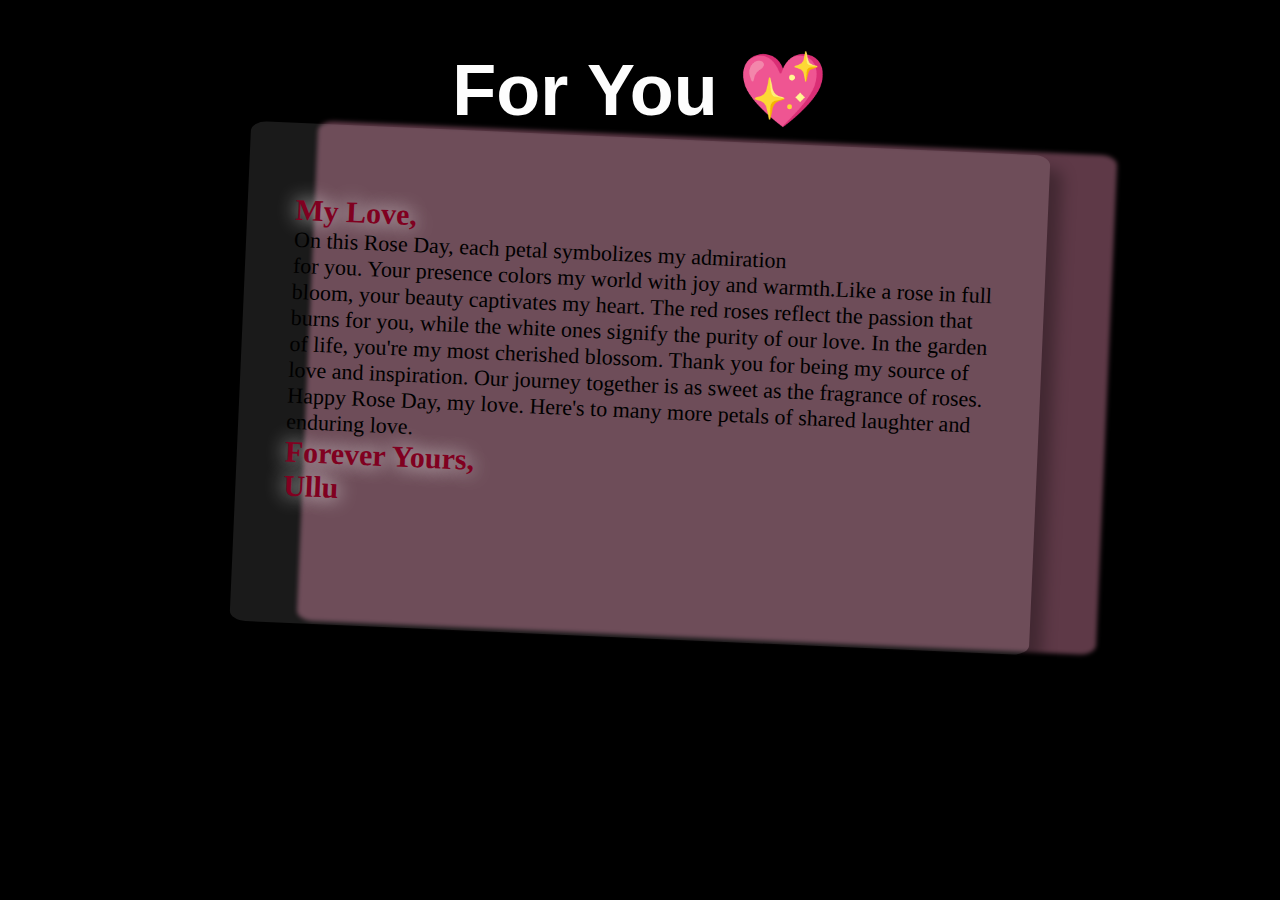
==== new.html @ a2c0ad0e "Add files via upload" ====
<!DOCTYPE html>
<html lang="en">
  <head>
    <meta charset="UTF-8" />
    <meta name="viewport" content="width=device-width, initial-scale=1.0" />
    <title>untoldcoding</title>
    <link rel="stylesheet" href="new.css" />
  </head>
  <body>
    <div class="wrap">
      <h1>For You 💖</h1>
      <div class="postcard1"></div>
      <div class="postcard">
        <div class="letter"></div>
        <p>
          <span>My Love,</span>
          <br />
          On this Rose Day, each petal symbolizes my admiration <br />for you.
          Your presence colors my world with joy and warmth.Like a rose in full
          bloom, your beauty captivates my heart. The red roses reflect the
          passion that burns for you, while the white ones signify the purity of
          our love. In the garden of life, you're my most cherished blossom.
          Thank you for being my source of love and inspiration. Our journey
          together is as sweet as the fragrance of roses. Happy Rose Day, my
          love. Here's to many more petals of shared laughter and enduring love.
          <br />
          <span class="nakul">
            Forever Yours,
            <br />
            Ullu</span
          >
        </p>
        <div class="address">
          
        </div>
      </div>
    </div>

    <footer>
      <p></p>
    </footer>
  </body>
</html>
---- new.css ----
@import url("https://fonts.googleapis.com/css2?family=Great+Vibes&display=swap");
* {
  box-sizing: border-box;
}

body {
  font-family: "Varela Round", "Quicksand", sans-serif;
  background: url(background.jpg);
  background-size: cover;
  background-repeat: no-repeat;
  background-color: black;
}

.postcard {
  width: 800px;
  height: 500px;
  background: rgba(255, 255, 255, 0.101);

  margin: 0 auto;
  border-radius: 2%;
  display: flex;
  justify-content: space-between;
  padding: 3em;
  box-shadow: 0.8em 0.8em 15px rgba(0, 0, 0, 0.3);
  -ms-transform: rotate(2.5deg); /* IE 9 */
  -webkit-transform: rotate(2.5deg); /* Chrome, Safari, Opera */
  transform: rotate(2.5deg);
  -moz-transition: all 0.5s ease;
  -webkit-transition: all 0.5s ease;
  -o-transition: all 0.5s ease;
  transition: all 0.5s ease;
}

.postcard1 {
  width: 800px;
  height: 500px;
  background: #f594b862;
  position: absolute;
  left: 24%;
  -webkit-filter: blur(2px);
  z-index: -1;
  margin: 0 auto;
  border-radius: 2%;
  display: flex;
  justify-content: space-between;
  padding: 3em;
  box-shadow: 0.8em 0.8em 15px rgba(0, 0, 0, 0.3);
  -ms-transform: rotate(2.5deg); /* IE 9 */
  -webkit-transform: rotate(2.5deg); /* Chrome, Safari, Opera */
  transform: rotate(2.5deg);
  -moz-transition: all 0.5s ease;
  -webkit-transition: all 0.5s ease;
  -o-transition: all 0.5s ease;
  transition: all 0.5s ease;
}

h1 {
  text-align: center;
  font-size: 4.5em;
  color: #fdfdfd;
  margin-bottom: 5px;
}

/*animation*/
.postcard:hover,
.postcard:active,
.postcard:focus {
  -ms-transform: rotate(0deg); /* IE 9 */
  -webkit-transform: rotate(0deg); /* Chrome, Safari, Opera */
  transform: rotate(0deg);
  -moz-transition: all 0.5s ease;
  -webkit-transition: all 0.5s ease;
  -o-transition: all 0.5s ease;
  transition: all 0.5s ease;
}

.mail_stamp {
  width: 100px;
  float: right;
}

.push {
  margin-bottom: 1em;
  margin-top: 0.5em;
}

/*footer*/
footer {
  margin: 2em auto;
  text-align: center;
  font-family: "Varela Round", "Quicksand", sans-serif;
  color: white;
}

footer p {
  font-size: 1em;
  letter-spacing: 1px;
}
p span {
  font-size: 30px;
  font-weight: 600;
  text-shadow: 0 0 20px rgb(255, 255, 255);
  color: #800020;
}
p {
  font-size: 22px;
  font-family: cursive;
  font-weight: 540;
}
.ullu {
  font-size: 25px;

  text-shadow: 0 0 20px rgb(255, 255, 255);
}
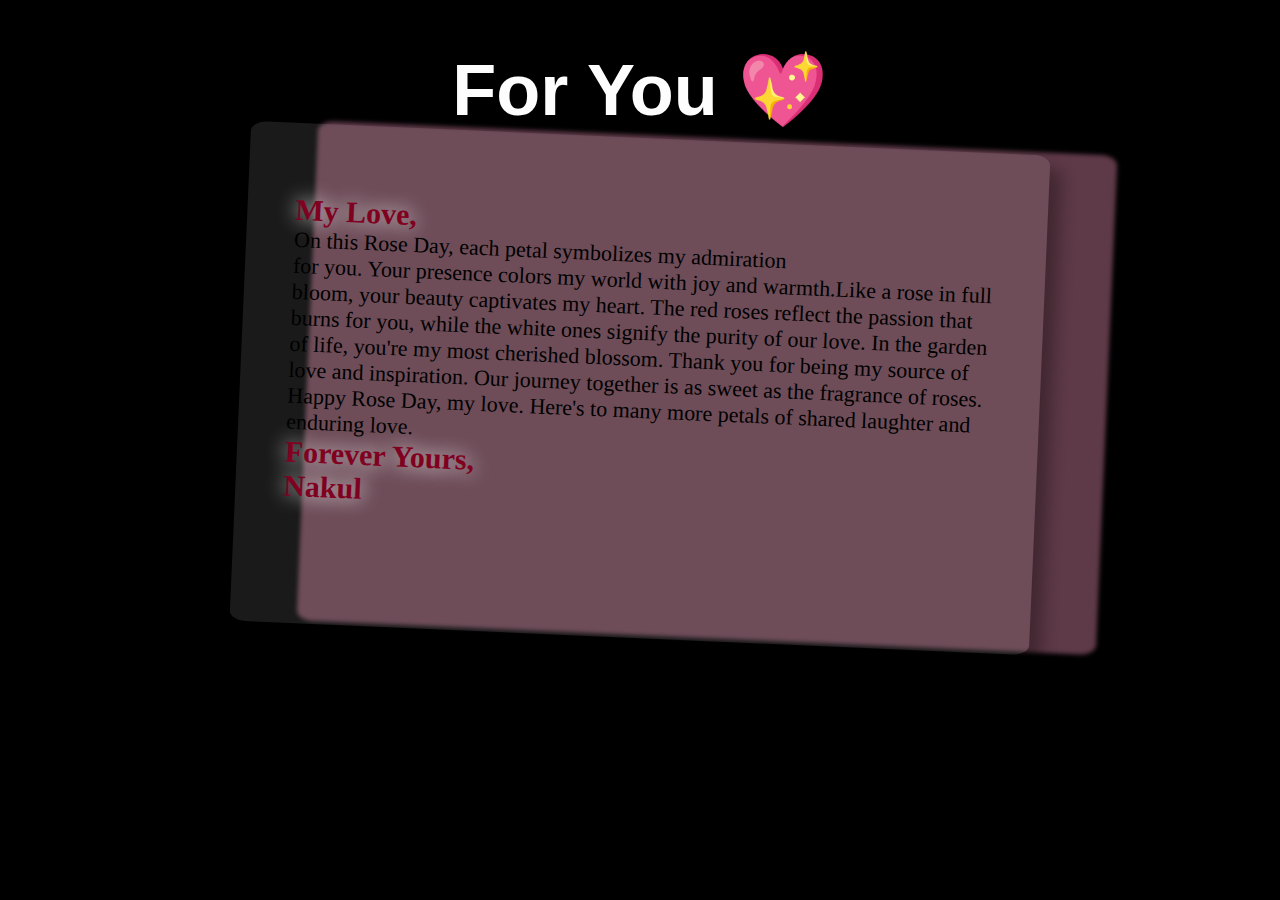
==== commit 25b2123c: "Update new.html" ====
--- a/new.html
+++ b/new.html
@@ -27,7 +27,7 @@
           <span class="nakul">
             Forever Yours,
             <br />
-            Ullu</span
+            Nakul</span
           >
         </p>
         <div class="address">
@@ -40,4 +40,4 @@
       <p></p>
     </footer>
   </body>
-</html>+</html>
